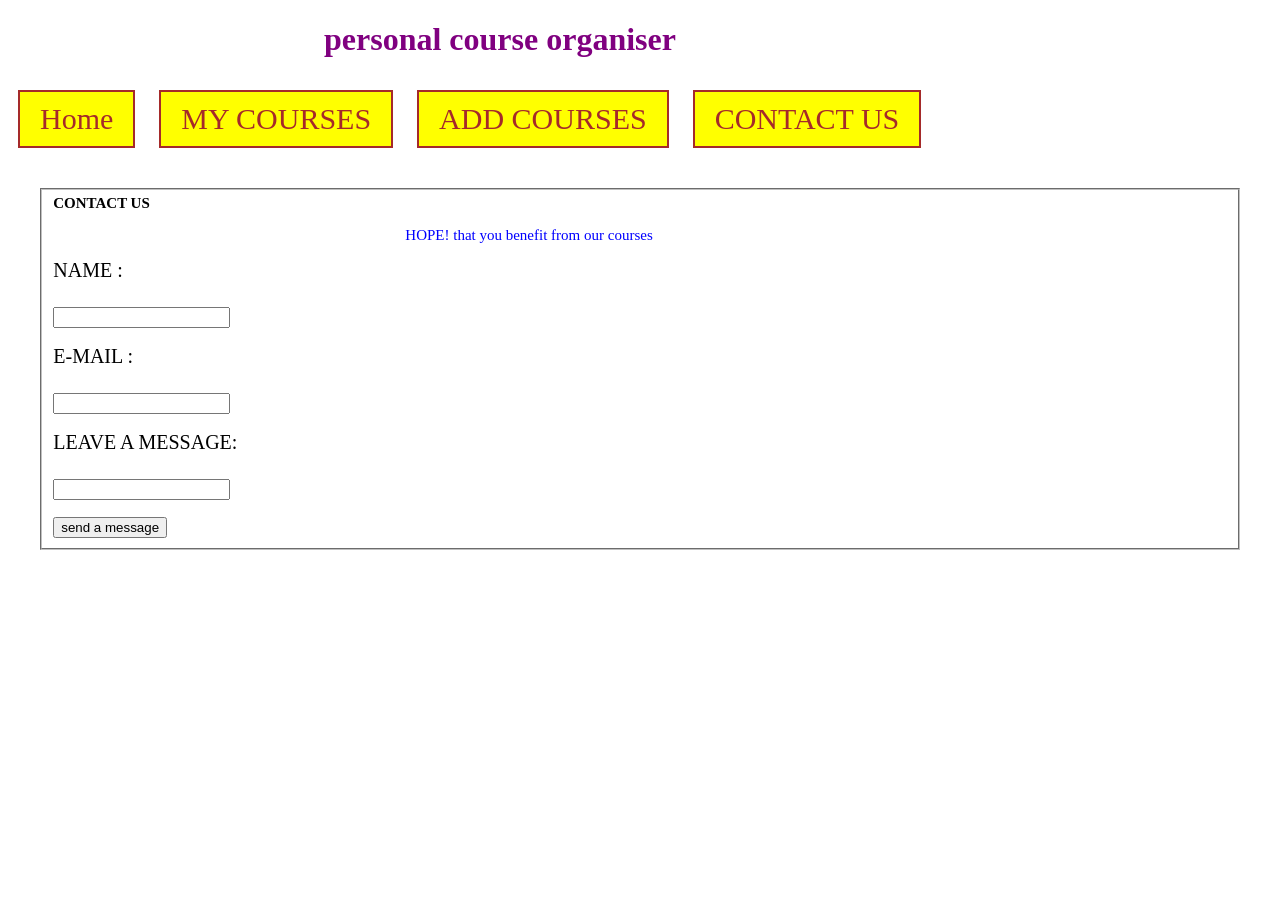
==== contactus.html @ 0dbd9aab "noureen initial version" ====
<!Doctypehtml>

  <html>
    <head>
	<meta charset="utf_8">
	<meta name="viewport" content="width=device-width,initial-scale=1.0">
	  <title>personal course organiser</title>
	  <link rel="stylesheet" href="style.css">      
	</head>
    <body>
	<h1>personal course organiser</h1>
          <nav>
		       <a href="index.html">Home</a> 
			   <a href="mycourses.html">MY COURSES</a>
			   <a href="addcourses.html">ADD COURSES</a>
			   <a href="contactus.html">CONTACT US</a>
			   <br>
		  </nav>   
         <form>
		 <fieldset>
		 <caption><b>CONTACT US</b></caption>
		 <p> HOPE! that you benefit from our courses</p>
		       <div>
			       <label for="txt">NAME :</label>
				   <br>
				   <input id="txt" type="text" required>
			   </div>
			   <br>
			   <div>
			  <label for="mail">E-MAIL :</label>
			  <br>
			   <input id="mail" type="email" required>
			   </div>
			   <br>
			   <div>
			   <label for ="txt">LEAVE A MESSAGE:</label>
			   <br>
			   <input id="txt" type="text" required>
			   </div>
 			   <br>
			   <div class="n">
			     <input type="submit" value="send a message">
				 </div>
				   
				   
		</fieldset>		   
		</form>		   
	</body>
</html>
---- style.css ----
body>h1{
	    color:purple;
		width:50%;
		margin-left:auto;
		margin-right:auto;
       }
	   body>h1:hover{
		             color:green;
					 transform:scale(1.1);
	   }
		   

nav a{
           text-decoration:none;
		   background-color:yellow;
           border:2px solid ;
           padding:10px 20px ;
		   flex-wrap:wrap;
		   font-size:30px;
		   margin:10px;
		   display:inline-block;
		   color:brown;
          }	
nav a:hover{
background:blue;
transform:scale(1.1);
}	
body>b,p{
         color:blue;
		 width:40%;
		 margin-left:auto;
		 margin-right:auto;
        }

table{
	width:100%;
	border:solid 2px;
	overflow-x:auto;
}

tr.x td{
	color:black;
	background:purple;
	border:solid 2px ;
	padding:9px;
	width:fit-content;
	font-size:40px;
}
td{
	background:grey;
	border:solid 2px ;
	width:fit-content;
	padding:3px;
	font-size:25px;
}
tr.x td:hover{
	             color:red;
				 transform:scale(1.1);
}
td:hover{
	    color:red;
		transform:scale(1.1);
}
form{ 
    display:block;
	width:auto;
	padding: 30px;
	justify-content:center;
	align-items:center;
	flex-direction:column;
	margin:auto;
	border: 2px;
	font-size:15px;
}
label{display:block;
	  font-size:20px;
	  margin-bottom:8px;
}
label:hover{
	       color:blue;
		   width:100%;
		   transform:scale(1.0);
}
input[type="text"],input[type="email"],input{type="number"]{width: 100%;
                                                           height:40px;
							                               border:2px solid;
					                            		   box-sizing:border-box;
														   padding:15px !important;
														   font-size:18px;
														   margin-bottom:20px;
														   display:block;
														   
                                                          }
div.n{   
	                 padding:10px 30px;
					 font-size:18px;
					 cursor:pointer;
	                 color:purple;
					 background:brown;
                    }

}
footer{
            color:blue;
			justify-content:center;
			align-items:center;
}
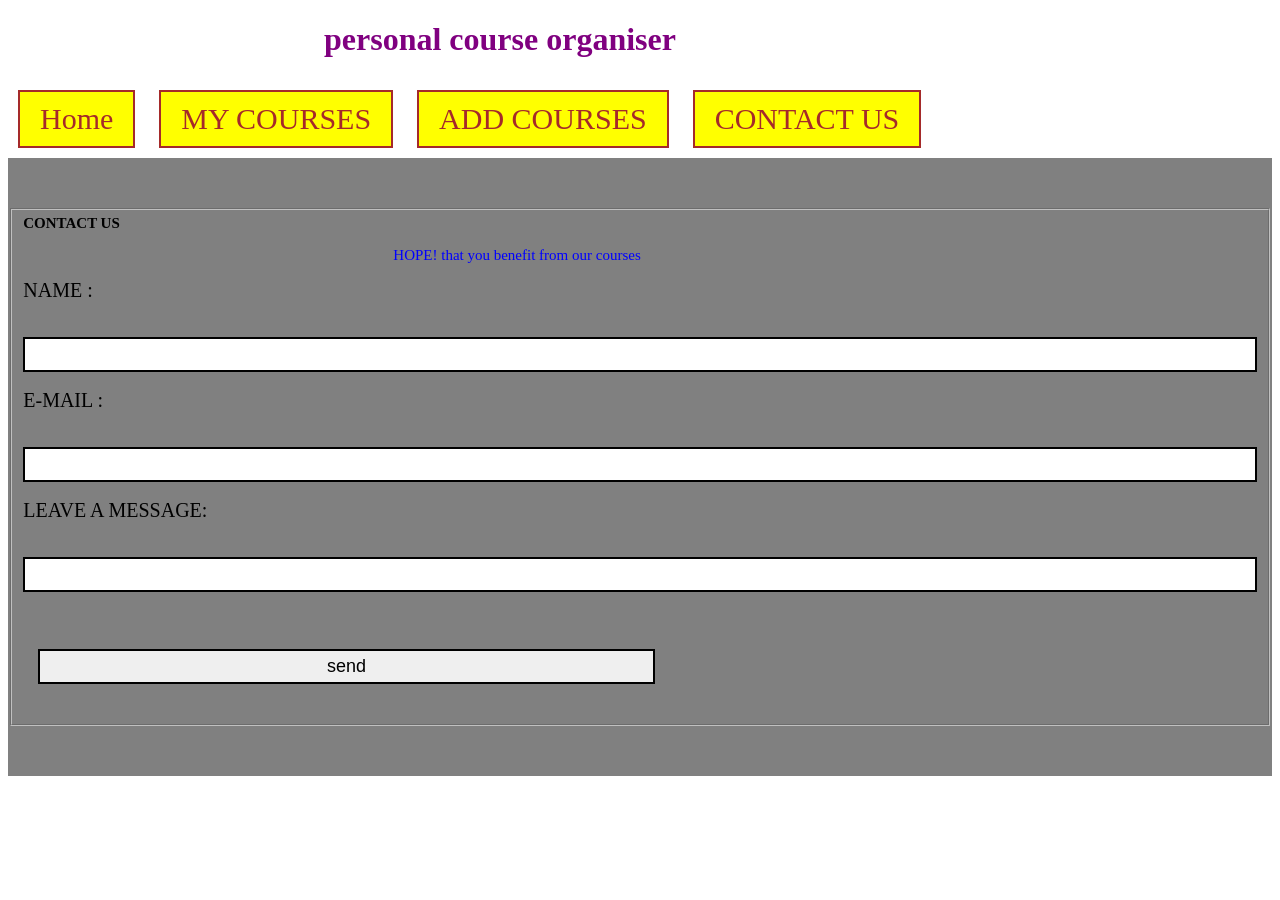
==== commit c9b77f4e: "Update contactus.html" ====
--- a/contactus.html
+++ b/contactus.html
@@ -39,11 +39,11 @@
 			   </div>
  			   <br>
 			   <div class="n">
-			     <input type="submit" value="send a message">
+			     <input type="submit" value="send">
 				 </div>
 				   
 				   
 		</fieldset>		   
 		</form>		   
 	</body>
-</html>	+</html>	
--- a/style.css
+++ b/style.css
@@ -33,12 +33,32 @@
 		 margin-right:auto;
         }
 
-table{
+section{
 	width:100%;
-	border:solid 2px;
+	border:2px;
 	overflow-x:auto;
 }
-
+@media(max-width:600px){
+                 section{
+					 width:100%;
+					 border-collabse:collapse;
+					 display:block;
+					 transform:scale(1.0);
+				 }
+	form{
+		display:flex;
+		flex-direction:column;
+		margin:auto;
+		width:100%;
+		border:2px grey;
+		margin-top:10px;
+		justify-content:center;
+		align-content:center;
+		padding:50px 0px;
+		box-sizing:border-box;
+		background:grey;
+	}
+}
 tr.x td{
 	color:black;
 	background:purple;
@@ -64,14 +84,15 @@
 }
 form{ 
     display:block;
-	width:auto;
-	padding: 30px;
+	width:100%;
+	padding:50px 0px;
 	justify-content:center;
 	align-items:center;
 	flex-direction:column;
 	margin:auto;
-	border: 2px;
+	border: 2px grey;
 	font-size:15px;
+	background:grey;
 }
 label{display:block;
 	  font-size:20px;
@@ -82,22 +103,22 @@
 		   width:100%;
 		   transform:scale(1.0);
 }
-input[type="text"],input[type="email"],input{type="number"]{width: 100%;
-                                                           height:40px;
+input{width:100%;
+                                                           
 							                               border:2px solid;
 					                            		   box-sizing:border-box;
-														   padding:15px !important;
+														   padding:5px 15px;
 														   font-size:18px;
-														   margin-bottom:20px;
+														   margin-top:10px;
 														   display:block;
 														   
-                                                          }
-div.n{   
-	                 padding:10px 30px;
+                                                    }
+div.n{               width:50%;
+	                 padding:30px 15px;
 					 font-size:18px;
 					 cursor:pointer;
-	                 color:purple;
-					 background:brown;
+	                 
+					 
                     }
 
 }
@@ -107,4 +128,4 @@
 			align-items:center;
 }
   			   
-		+		
